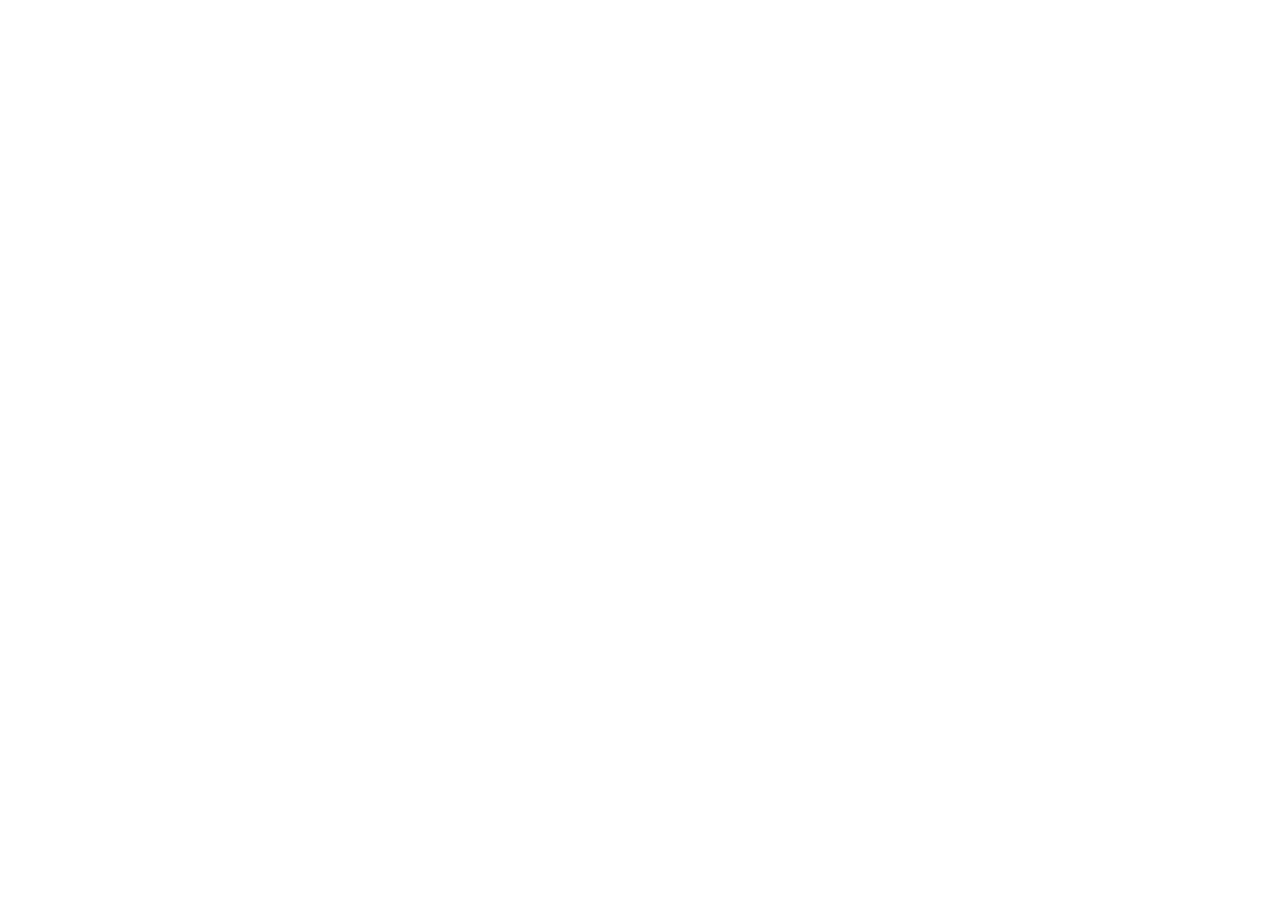
==== index.html @ f0ff4c1a "init" ====
<!DOCTYPE html>
<html lang="en">
<head>
    <meta charset="UTF-8">
    <meta name="viewport" content="width=device-width, initial-scale=1.0">
    <title>Мой документ</title>
</head>
<body>
    
</body>
</html>
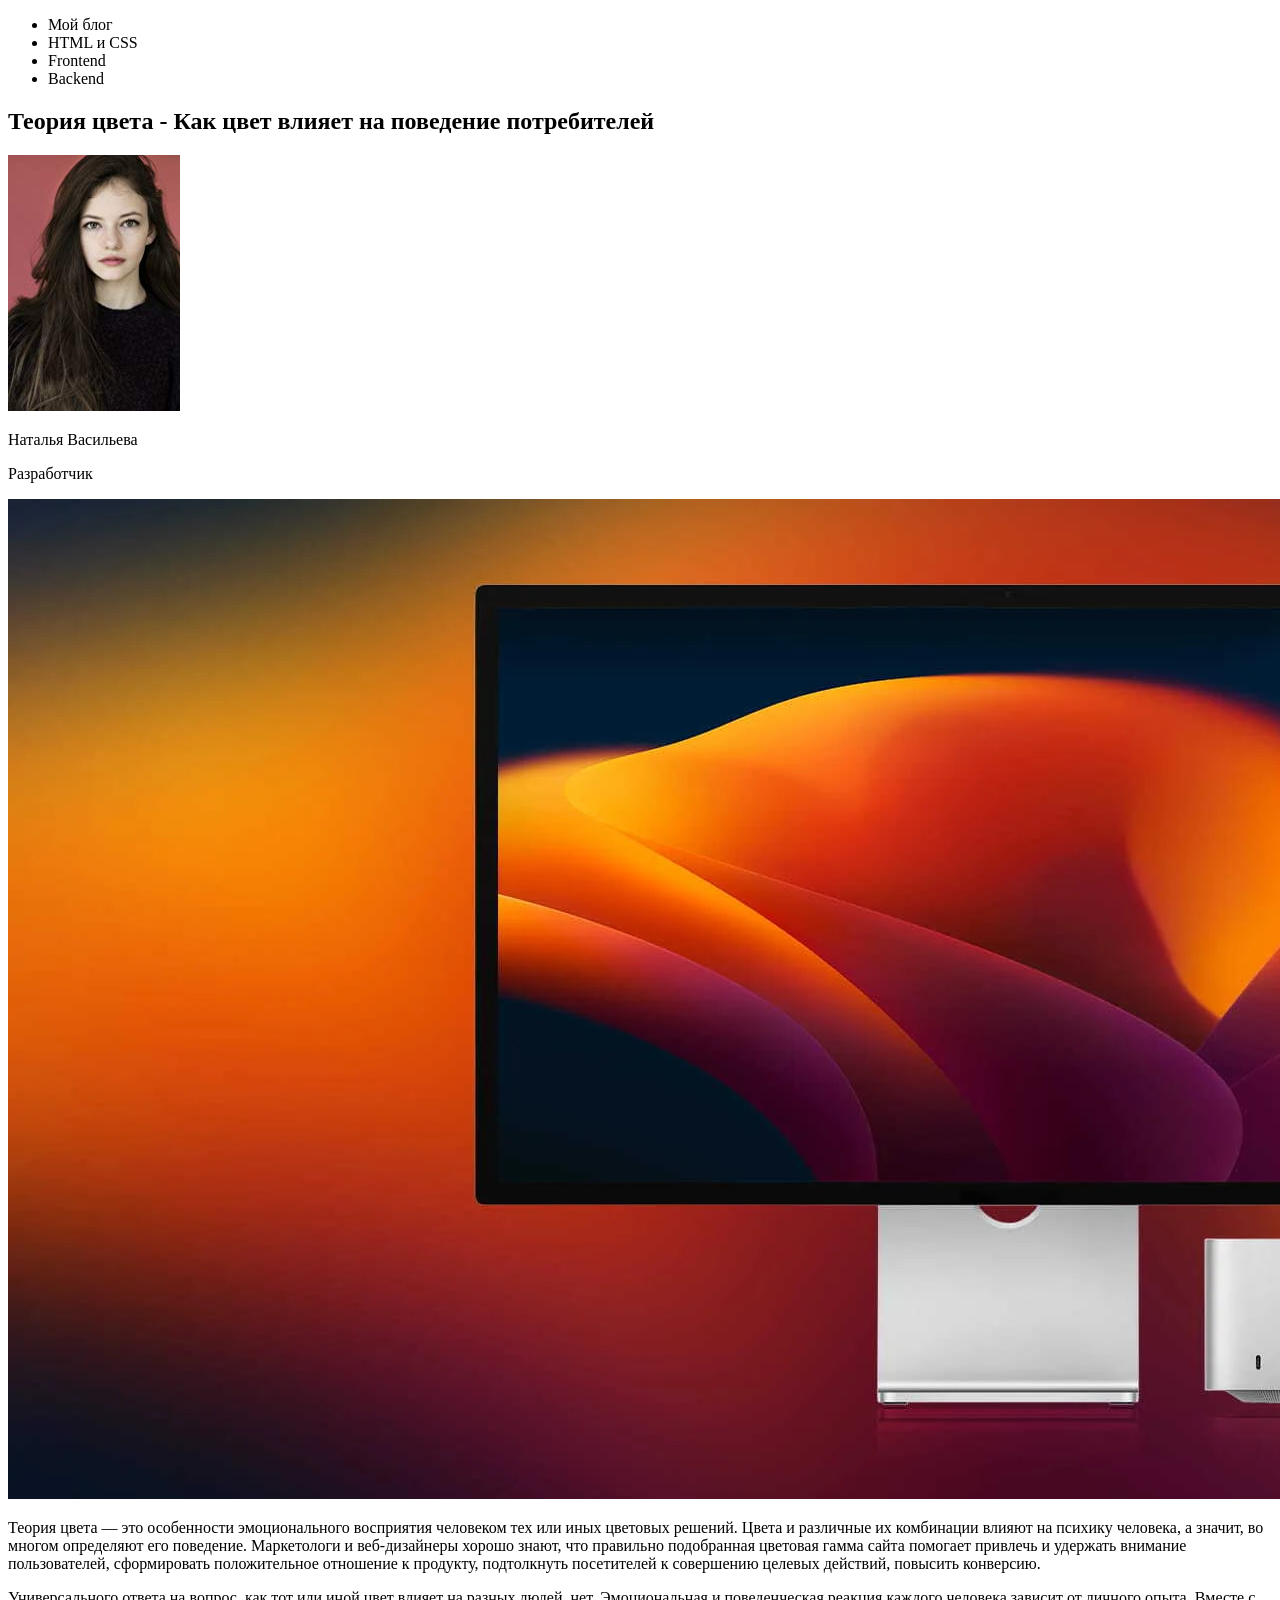
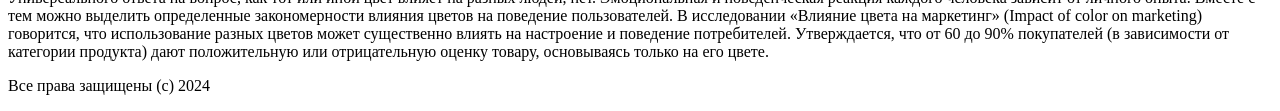
==== commit dc867bdf: "базовая верстка" ====
--- a/index.html
+++ b/index.html
@@ -6,6 +6,23 @@
     <title>Мой документ</title>
 </head>
 <body>
-    
+    <ul>
+        <li>Мой блог</li>
+        <li>HTML и CSS</li>
+        <li>Frontend</li>
+        <li>Backend</li>
+    </ul>
+    <h2>Теория цвета - Как цвет влияет на поведение потребителей</h2>
+    <div>
+        <img src="./images/avatar.png" alt="avatarka">
+        <p>Наталья Васильева</p>
+        <p>Разработчик</p>
+    </div>
+    <img src="./images/bg-img.png" alt="большая картинка на странице">
+    <p>Теория цвета — это особенности эмоционального восприятия человеком тех или иных цветовых решений. Цвета и различные их комбинации влияют на психику человека, а значит, во многом определяют его поведение. Маркетологи и веб-дизайнеры хорошо знают, что правильно подобранная цветовая гамма сайта помогает привлечь и удержать внимание пользователей, сформировать положительное отношение к продукту, подтолкнуть посетителей к совершению целевых действий, повысить конверсию.</p>
+    <p>Универсального ответа на вопрос, как тот или иной цвет влияет на разных людей, нет. Эмоциональная и поведенческая реакция каждого человека зависит от личного опыта. Вместе с тем можно выделить определенные закономерности влияния цветов на поведение пользователей.
+
+В исследовании «Влияние цвета на маркетинг» (Impact of color on marketing) говорится, что использование разных цветов может существенно влиять на настроение и поведение потребителей. Утверждается, что от 60 до 90% покупателей (в зависимости от категории продукта) дают положительную или отрицательную оценку товару, основываясь только на его цвете.</p>
+<p>Все права защищены (c) 2024</p>
 </body>
 </html>  
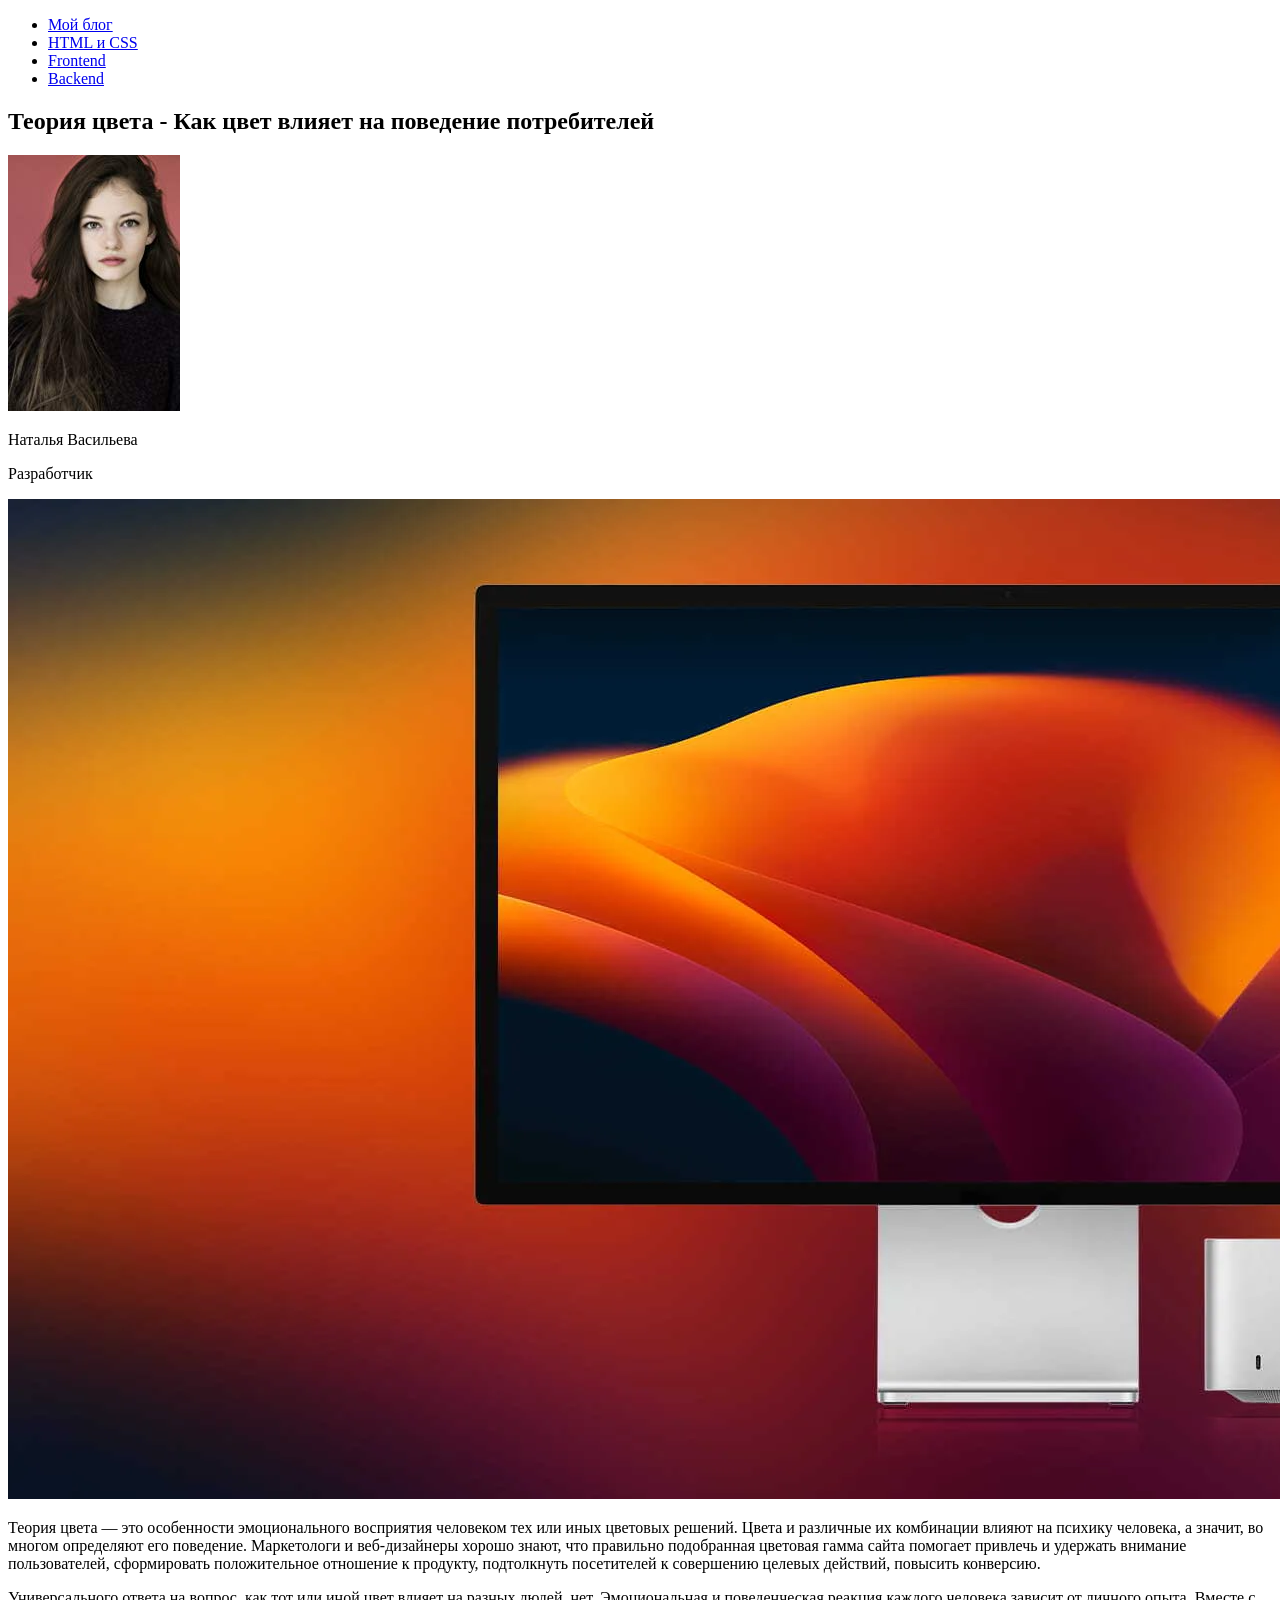
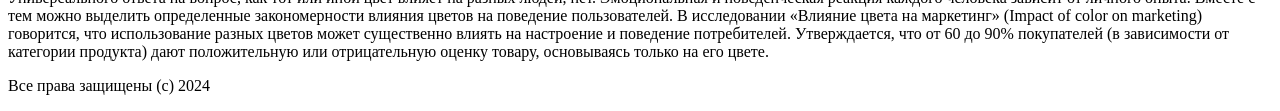
==== commit c34baace: "отформатировал с помощью prettier" ====
--- a/index.html
+++ b/index.html
@@ -1,28 +1,54 @@
 <!DOCTYPE html>
 <html lang="en">
-<head>
-    <meta charset="UTF-8">
-    <meta name="viewport" content="width=device-width, initial-scale=1.0">
+  <head>
+    <meta charset="UTF-8" />
+    <meta name="viewport" content="width=device-width, initial-scale=1.0" />
     <title>Мой документ</title>
-</head>
-<body>
-    <ul>
-        <li>Мой блог</li>
-        <li>HTML и CSS</li>
-        <li>Frontend</li>
-        <li>Backend</li>
-    </ul>
-    <h2>Теория цвета - Как цвет влияет на поведение потребителей</h2>
-    <div>
-        <img src="./images/avatar.png" alt="avatarka">
-        <p>Наталья Васильева</p>
-        <p>Разработчик</p>
-    </div>
-    <img src="./images/bg-img.png" alt="большая картинка на странице">
-    <p>Теория цвета — это особенности эмоционального восприятия человеком тех или иных цветовых решений. Цвета и различные их комбинации влияют на психику человека, а значит, во многом определяют его поведение. Маркетологи и веб-дизайнеры хорошо знают, что правильно подобранная цветовая гамма сайта помогает привлечь и удержать внимание пользователей, сформировать положительное отношение к продукту, подтолкнуть посетителей к совершению целевых действий, повысить конверсию.</p>
-    <p>Универсального ответа на вопрос, как тот или иной цвет влияет на разных людей, нет. Эмоциональная и поведенческая реакция каждого человека зависит от личного опыта. Вместе с тем можно выделить определенные закономерности влияния цветов на поведение пользователей.
-
-В исследовании «Влияние цвета на маркетинг» (Impact of color on marketing) говорится, что использование разных цветов может существенно влиять на настроение и поведение потребителей. Утверждается, что от 60 до 90% покупателей (в зависимости от категории продукта) дают положительную или отрицательную оценку товару, основываясь только на его цвете.</p>
-<p>Все права защищены (c) 2024</p>
-</body>
-</html>  +  </head>
+  <body>
+    <header>
+      <nav>
+        <ul>
+          <li><a href="#">Мой блог</a></li>
+          <li><a href="#">HTML и CSS</a></li>
+          <li><a href="#">Frontend</a></li>
+          <li><a href="#">Backend</a></li>
+        </ul>
+      </nav>
+    </header>
+    <main>
+      <article>
+        <h1>Теория цвета - Как цвет влияет на поведение потребителей</h1>
+        <div>
+          <img src="./images/avatar.png" alt="avatarka" />
+          <p>Наталья Васильева</p>
+          <p>Разработчик</p>
+        </div>
+        <img src="./images/bg-img.png" alt="большая картинка на странице" />
+        <p>
+          Теория цвета — это особенности эмоционального восприятия человеком тех
+          или иных цветовых решений. Цвета и различные их комбинации влияют на
+          психику человека, а значит, во многом определяют его поведение.
+          Маркетологи и веб-дизайнеры хорошо знают, что правильно подобранная
+          цветовая гамма сайта помогает привлечь и удержать внимание
+          пользователей, сформировать положительное отношение к продукту,
+          подтолкнуть посетителей к совершению целевых действий, повысить
+          конверсию.
+        </p>
+        <p>
+          Универсального ответа на вопрос, как тот или иной цвет влияет на
+          разных людей, нет. Эмоциональная и поведенческая реакция каждого
+          человека зависит от личного опыта. Вместе с тем можно выделить
+          определенные закономерности влияния цветов на поведение пользователей.
+          В исследовании «Влияние цвета на маркетинг» (Impact of color on
+          marketing) говорится, что использование разных цветов может
+          существенно влиять на настроение и поведение потребителей.
+          Утверждается, что от 60 до 90% покупателей (в зависимости от категории
+          продукта) дают положительную или отрицательную оценку товару,
+          основываясь только на его цвете.
+        </p>
+      </article>
+    </main>
+    <footer><p>Все права защищены (c) 2024</p></footer>
+  </body>
+</html>
